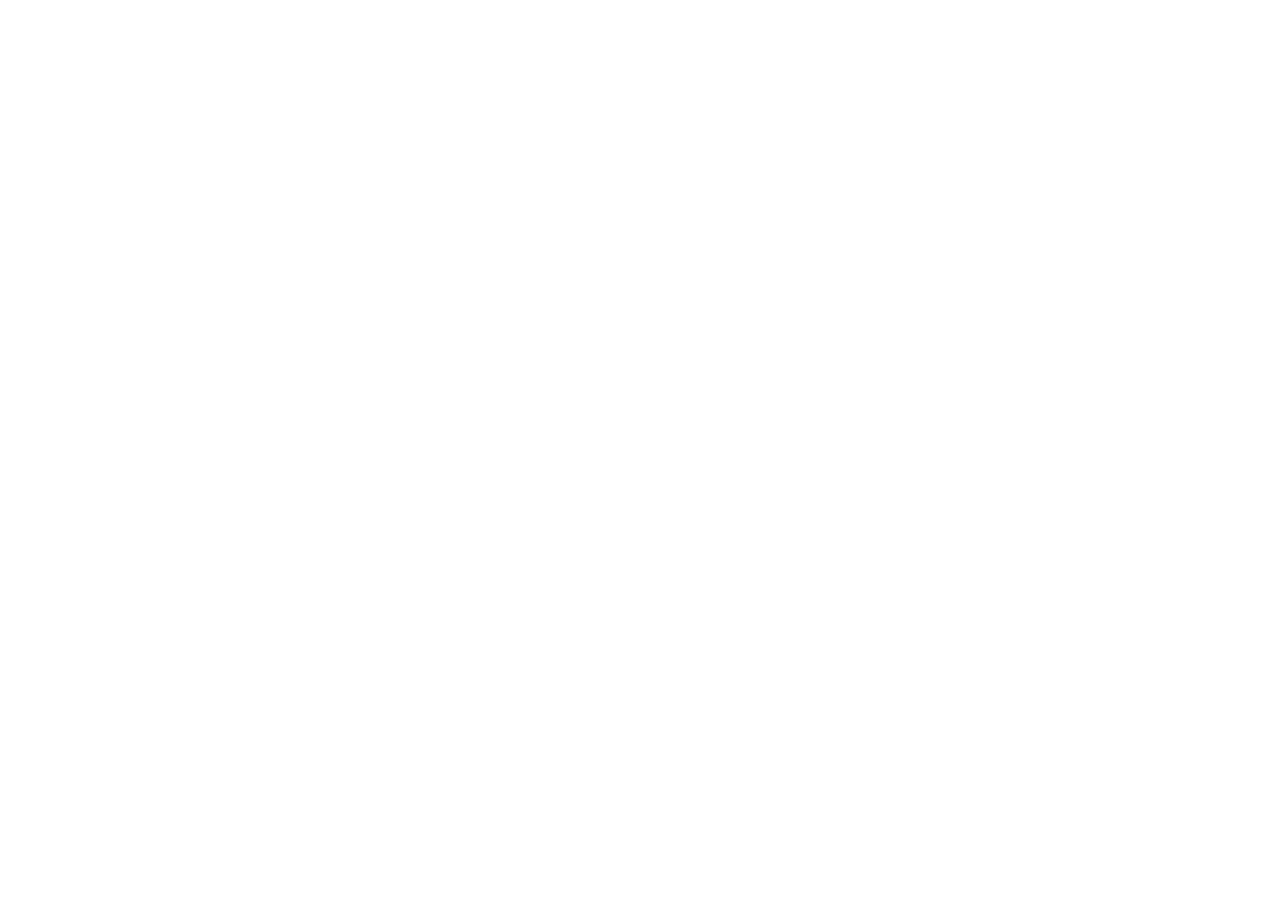
==== faq-bootstrap/index.html @ 0b106674 "init" ====
<!DOCTYPE html>
<html lang="en">
<head>
    <meta charset="UTF-8">
    <meta name="viewport" content="width=device-width, initial-scale=1.0">
    <title>Faq Bootstrap</title>
    <link href="https://cdn.jsdelivr.net/npm/bootstrap@5.3.3/dist/css/bootstrap.min.css" rel="stylesheet" integrity="sha384-QWTKZyjpPEjISv5WaRU9OFeRpok6YctnYmDr5pNlyT2bRjXh0JMhjY6hW+ALEwIH" crossorigin="anonymous">
    <link rel="stylesheet" href="css/style.css">
</head>
<body>
    

    <script src="https://cdn.jsdelivr.net/npm/bootstrap@5.3.3/dist/js/bootstrap.bundle.min.js" integrity="sha384-YvpcrYf0tY3lHB60NNkmXc5s9fDVZLESaAA55NDzOxhy9GkcIdslK1eN7N6jIeHz" crossorigin="anonymous"></script>
</body>
</html>
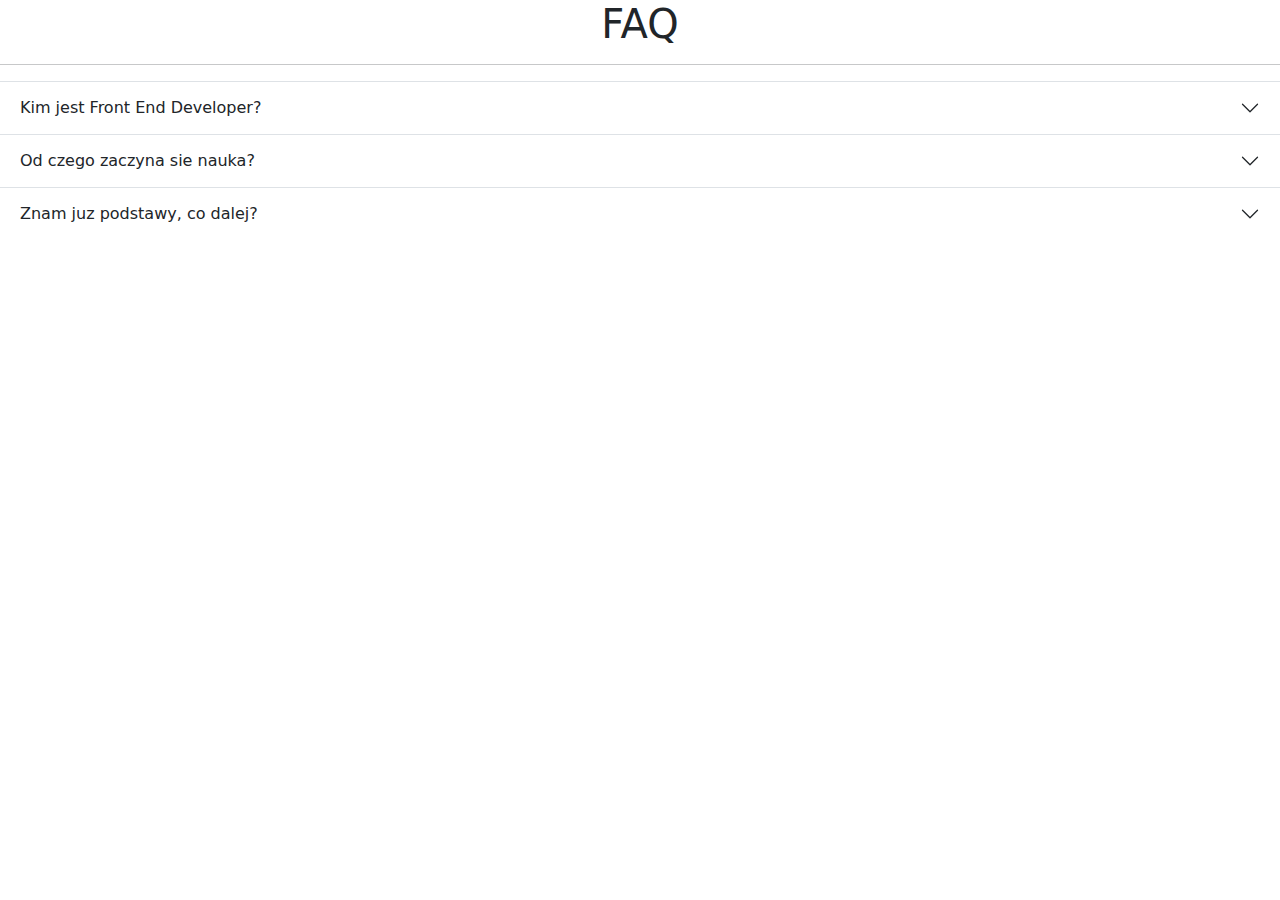
==== commit 8228196e: "done" ====
--- a/faq-bootstrap/index.html
+++ b/faq-bootstrap/index.html
@@ -1,15 +1,66 @@
 <!DOCTYPE html>
 <html lang="en">
+
 <head>
     <meta charset="UTF-8">
     <meta name="viewport" content="width=device-width, initial-scale=1.0">
     <title>Faq Bootstrap</title>
-    <link href="https://cdn.jsdelivr.net/npm/bootstrap@5.3.3/dist/css/bootstrap.min.css" rel="stylesheet" integrity="sha384-QWTKZyjpPEjISv5WaRU9OFeRpok6YctnYmDr5pNlyT2bRjXh0JMhjY6hW+ALEwIH" crossorigin="anonymous">
+    <link href="https://cdn.jsdelivr.net/npm/bootstrap@5.3.3/dist/css/bootstrap.min.css" rel="stylesheet"
+        integrity="sha384-QWTKZyjpPEjISv5WaRU9OFeRpok6YctnYmDr5pNlyT2bRjXh0JMhjY6hW+ALEwIH" crossorigin="anonymous">
     <link rel="stylesheet" href="css/style.css">
 </head>
+
 <body>
-    
+    <div class="accordion accordion-flush" id="accordionFlushExample">
+        <h1 class="text-center">FAQ</h1>
+        <hr>
+        <div class="text-center accordion-item">
+            <h2 class="accordion-header">
+                <button class="accordion-button collapsed" type="button" data-bs-toggle="collapse"
+                    data-bs-target="#flush-collapseOne" aria-expanded="false" aria-controls="flush-collapseOne">
+                    Kim jest Front End Developer?
+                </button>
+            </h2>
+            <div id="flush-collapseOne" class="accordion-collapse collapse" data-bs-parent="#accordionFlushExample">
+                <div class="accordion-body">Najprościej ujmując front-end developer to programista. Jego głównym
+                    zadaniem jest dbanie o wizualną stronę witryny internetowej. Zajmuje się projektowaniem i
+                    zmienianiem tego, co użytkownicy widzą, korzystając ze strony.</div>
+            </div>
+        </div>
+        <div class="text-center accordion-item">
+            <h2 class="accordion-header">
+                <button class="accordion-button collapsed" type="button" data-bs-toggle="collapse"
+                    data-bs-target="#flush-collapseTwo" aria-expanded="false" aria-controls="flush-collapseTwo">
+                    Od czego zaczyna sie nauka?
+                </button>
+            </h2>
+            <div id="flush-collapseTwo" class="accordion-collapse collapse" data-bs-parent="#accordionFlushExample">
+                <div class="accordion-body">Na początek warto zacząć od prostych zadań, które pozwolą Ci zrozumieć
+                    podstawy wybranego języka programowania oraz zapoznać się z narzędziami pracy. Przykładem takiego
+                    zadania może być stworzenie prostej strony internetowej, kalkulatora czy też aplikacji do
+                    zarządzania listą zakupów.
+                </div>
+            </div>
+        </div>
+        <div class="text-center accordion-item">
+            <h2 class="accordion-header">
+                <button class="accordion-button collapsed" type="button" data-bs-toggle="collapse"
+                    data-bs-target="#flush-collapseThree" aria-expanded="false" aria-controls="flush-collapseThree">
+                    Znam juz podstawy, co dalej?
+                </button>
+            </h2>
+            <div id="flush-collapseThree" class="accordion-collapse collapse" data-bs-parent="#accordionFlushExample">
+                <div class="accordion-body">Po podstawach przychodzi czas na pisanie coraz to bardziej rozległych
+                    aplikacji, z wykorzystaniem opanowanych technik, pozwalających zdobyć doświadczenie w pisaniu
+                    komercyjnych aplikacji na projektach
+                </div>
+            </div>
+        </div>
+    </div>
 
-    <script src="https://cdn.jsdelivr.net/npm/bootstrap@5.3.3/dist/js/bootstrap.bundle.min.js" integrity="sha384-YvpcrYf0tY3lHB60NNkmXc5s9fDVZLESaAA55NDzOxhy9GkcIdslK1eN7N6jIeHz" crossorigin="anonymous"></script>
+    <script src="https://cdn.jsdelivr.net/npm/bootstrap@5.3.3/dist/js/bootstrap.bundle.min.js"
+        integrity="sha384-YvpcrYf0tY3lHB60NNkmXc5s9fDVZLESaAA55NDzOxhy9GkcIdslK1eN7N6jIeHz"
+        crossorigin="anonymous"></script>
 </body>
+
 </html>